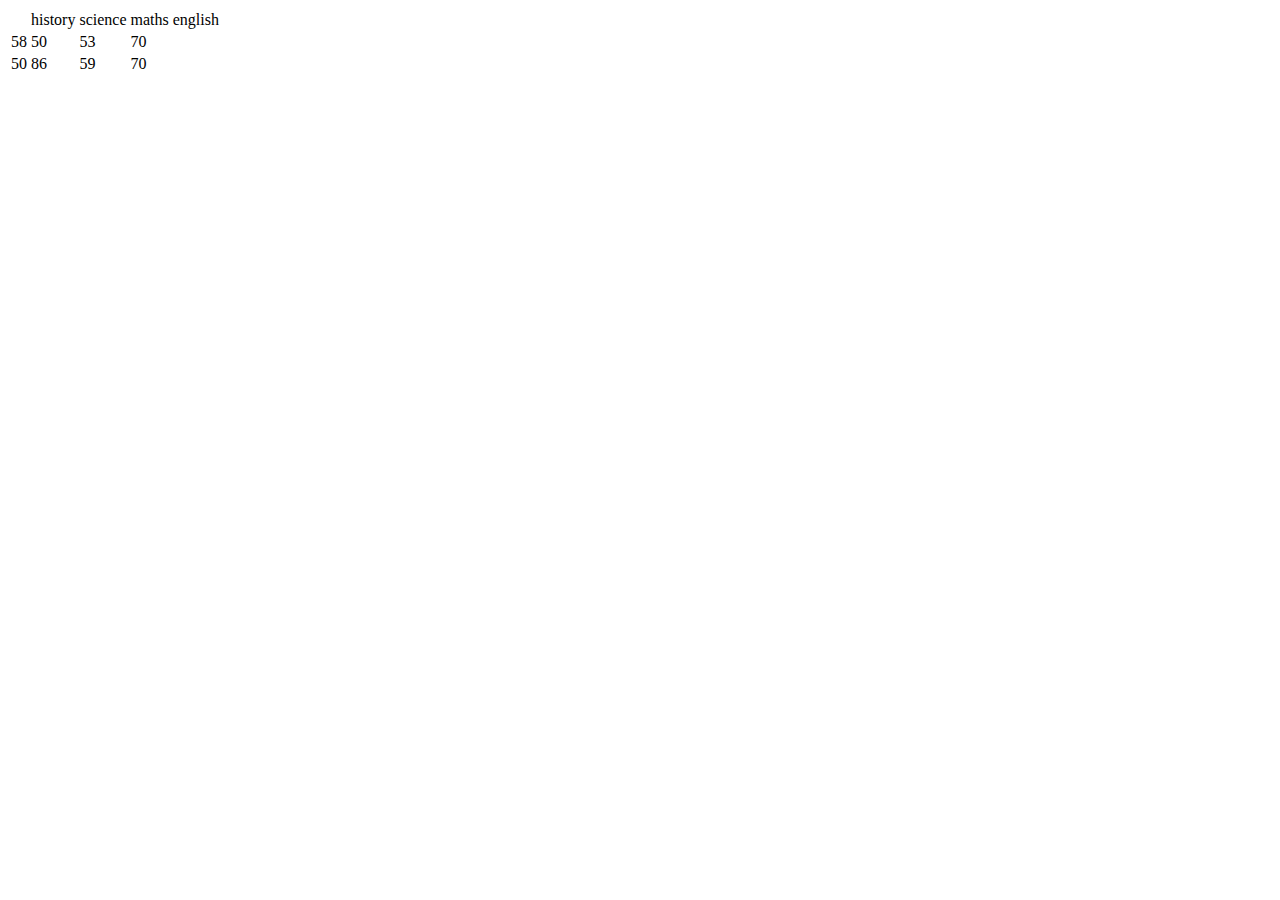
==== index.html @ c4efb58b "Create index.html" ====
<html>
   <head>
    <meta charset="UTF-8">
    <script type="text/javascript" src="script.js"></script>
<link rel="stylesheet" type="text/css" href="style.css">

   </head> 
<body>
   <table>
      <th>
         <td>history</td>
         <td>science</td>
         <td>maths</td>
         <td>english</td> 
      </th>
      <tr>
         <td>58</td>
         <td>50</td>
         <td>53</td>
         <td>70</td>
      </tr>
      <tr>
         <td>50</td>
         <td>86</td>
         <td>59</td>
         <td>70</td>
      </tr>
   </table>
</body>
</html>
---- style.css ----
div{
color:blue;
bgcolor:yellow;
}
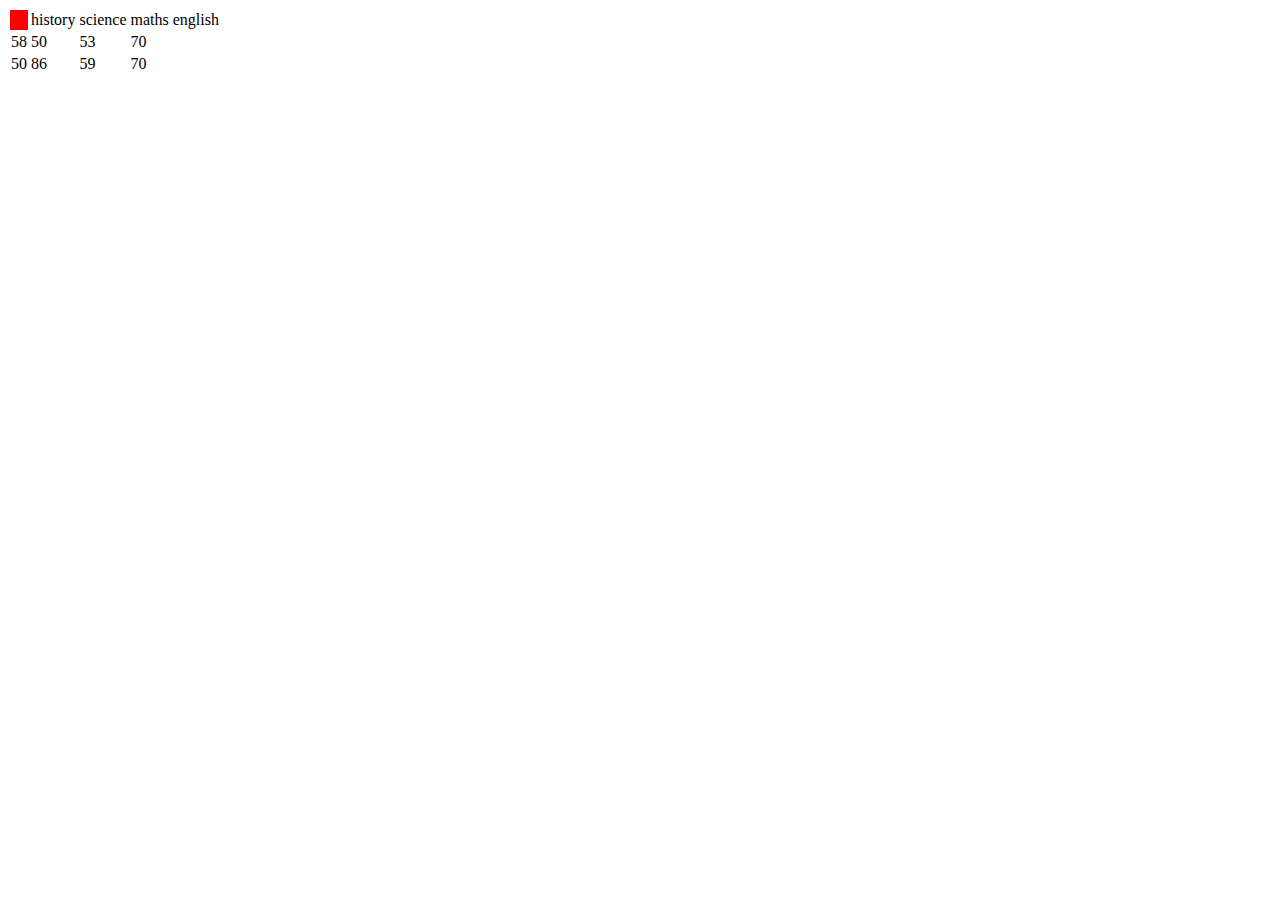
==== commit a74a45d0: "Update index.html" ====
--- a/index.html
+++ b/index.html
@@ -7,7 +7,7 @@
    </head> 
 <body>
    <table>
-      <th>
+      <th style="background:red">
          <td>history</td>
          <td>science</td>
          <td>maths</td>
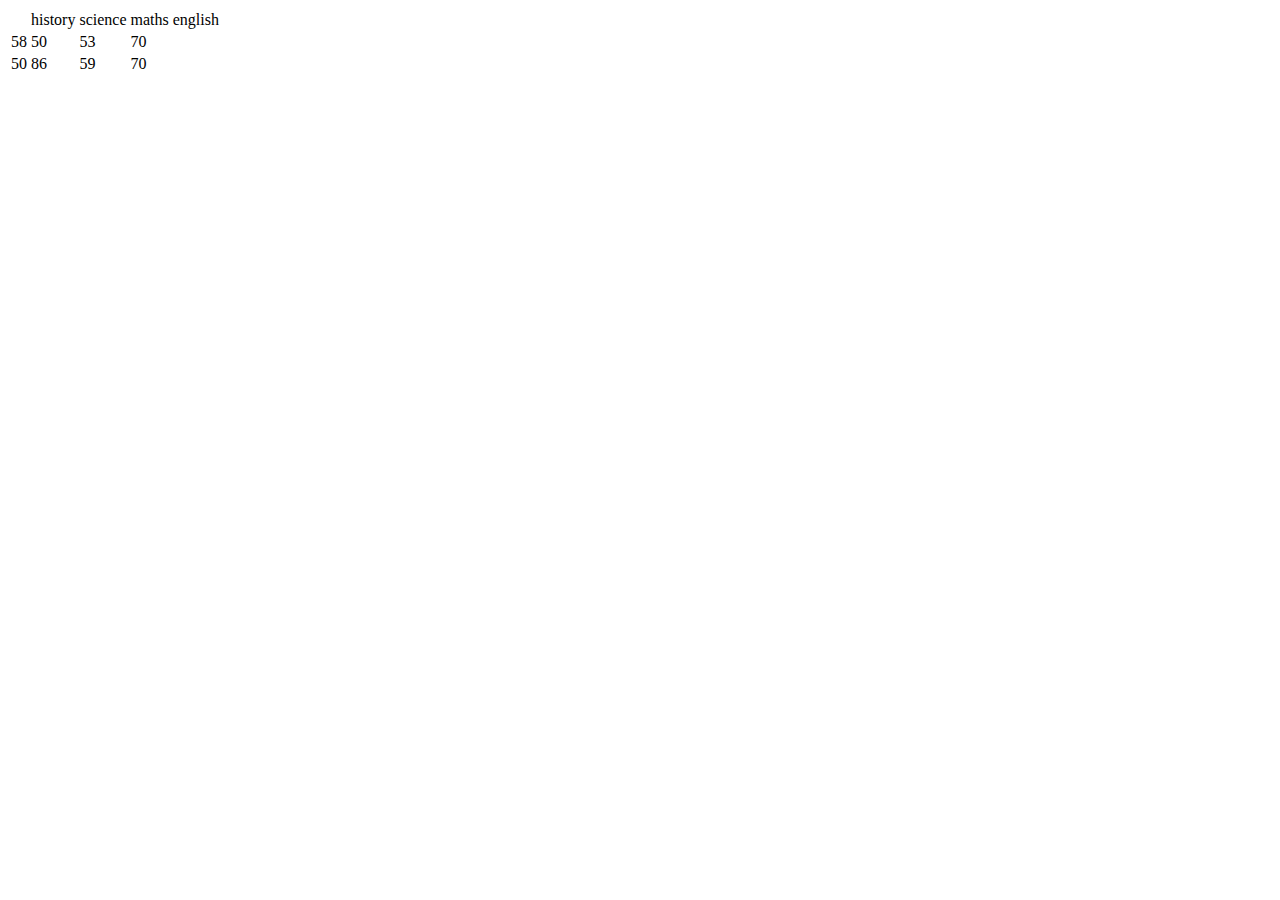
==== commit 96d9f444: "Update index.html" ====
--- a/index.html
+++ b/index.html
@@ -2,12 +2,16 @@
    <head>
     <meta charset="UTF-8">
     <script type="text/javascript" src="script.js"></script>
-<link rel="stylesheet" type="text/css" href="style.css">
+<style>
+   th,td{
+      style="background:red";
+   }
+</style>
 
    </head> 
 <body>
    <table>
-      <th style="background:red">
+      <th>
          <td>history</td>
          <td>science</td>
          <td>maths</td>
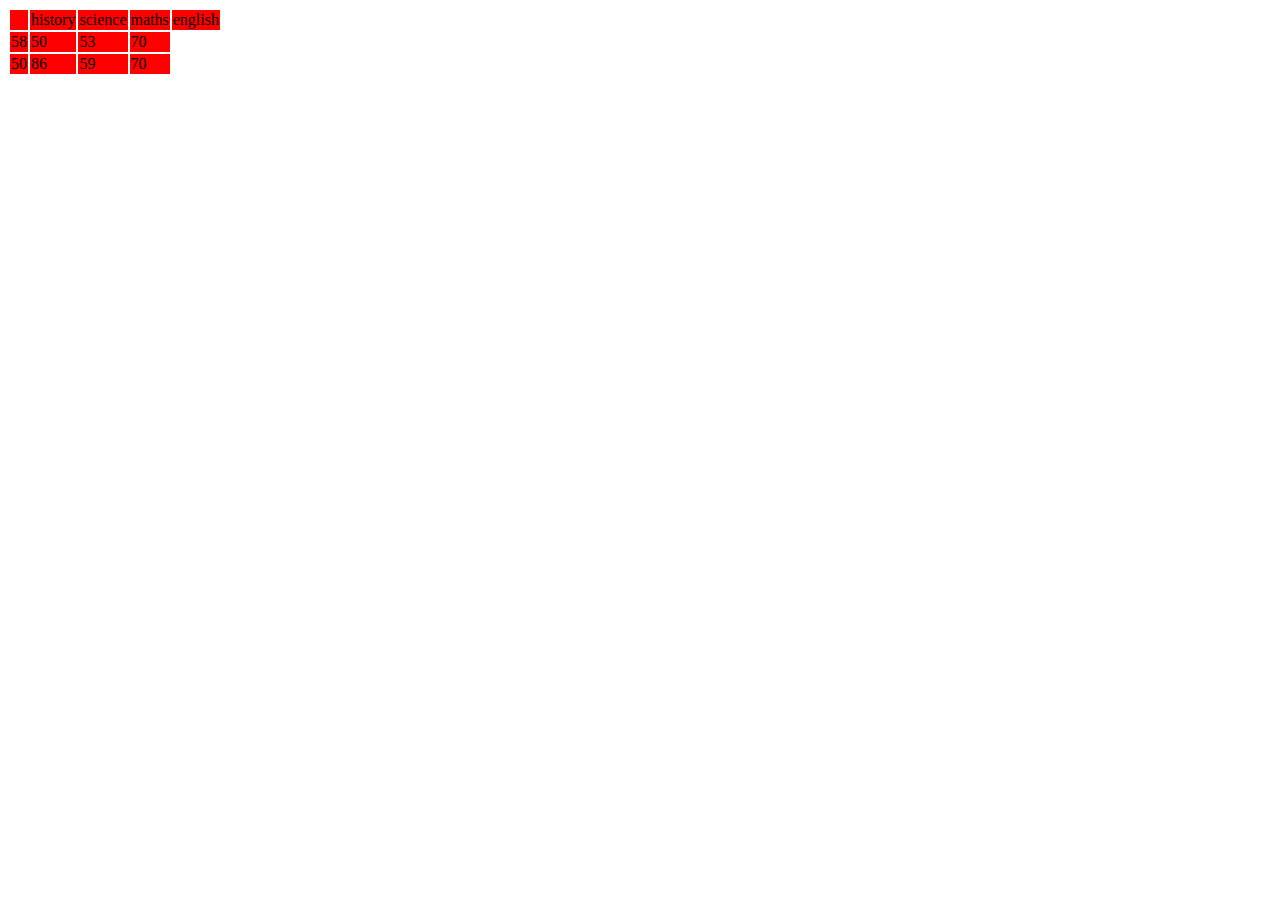
==== commit 1d968eae: "Update index.html" ====
--- a/index.html
+++ b/index.html
@@ -4,7 +4,7 @@
     <script type="text/javascript" src="script.js"></script>
 <style>
    th,td{
-      style="background:red";
+      background:red;
    }
 </style>
 
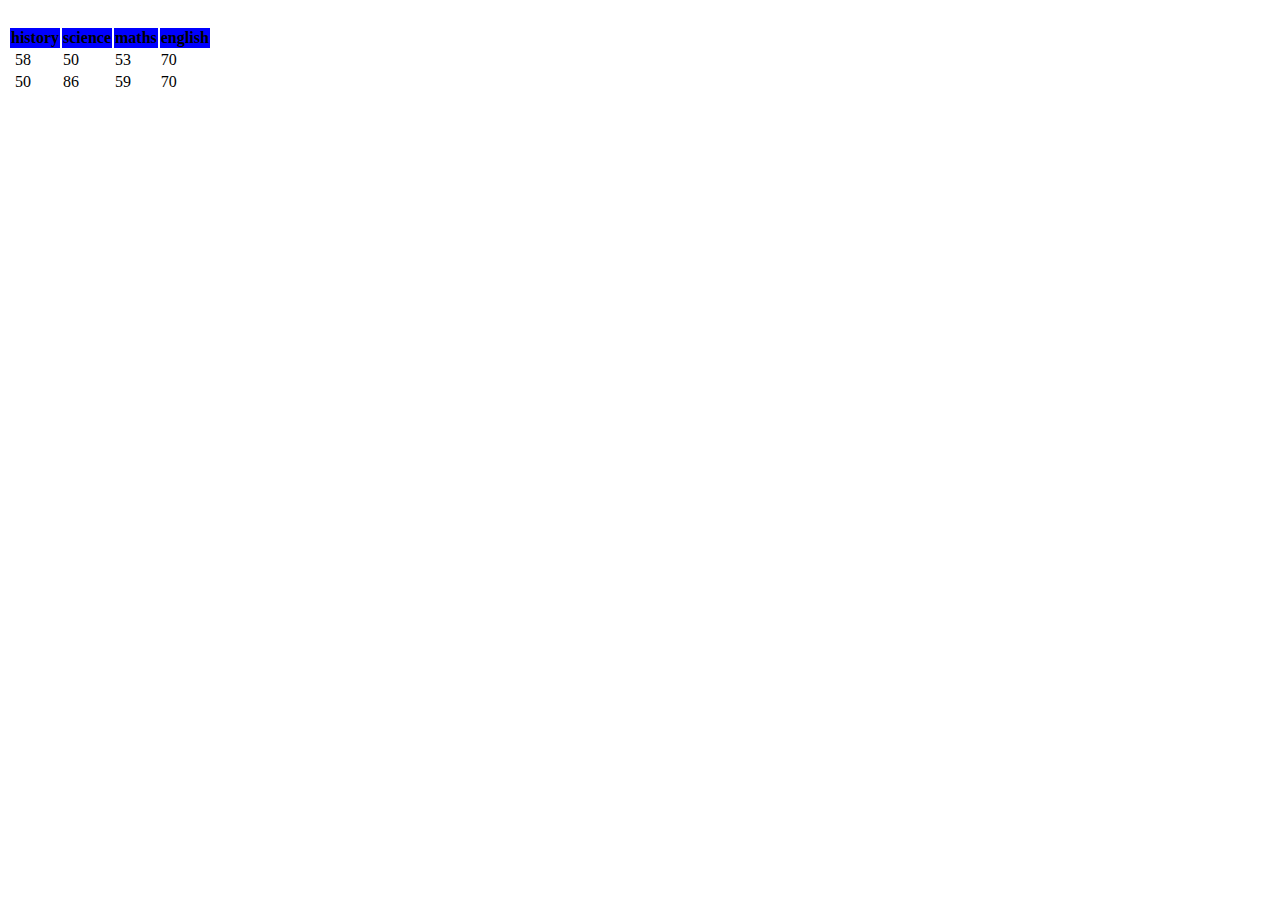
==== commit f077c73c: "updated files" ====
--- a/index.html
+++ b/index.html
@@ -1,34 +1,32 @@
 <html>
    <head>
     <meta charset="UTF-8">
-    <script type="text/javascript" src="script.js"></script>
-<style>
-   th,td{
-      background:red;
-   }
-</style>
+  
+
 
    </head> 
 <body>
    <table>
-      <th>
-         <td>history</td>
-         <td>science</td>
-         <td>maths</td>
-         <td>english</td> 
-      </th>
       <tr>
-         <td>58</td>
+         <th>history</td>
+         <th>science</td>
+         <th>maths</td>
+         <th>english</td> 
+      </tr>
+
+      <tr>
+         <td>&nbsp;58</td>
          <td>50</td>
          <td>53</td>
          <td>70</td>
-      </tr>
+      </tr>&nbsp;
       <tr>
-         <td>50</td>
+         <td>&nbsp;50</td>
          <td>86</td>
          <td>59</td>
          <td>70</td>
       </tr>
    </table>
+<link rel="stylesheet"  href="style.css" >
 </body>
 </html>
--- a/style.css
+++ b/style.css
@@ -0,0 +1,3 @@
+th  {
+background-color:blue;
+}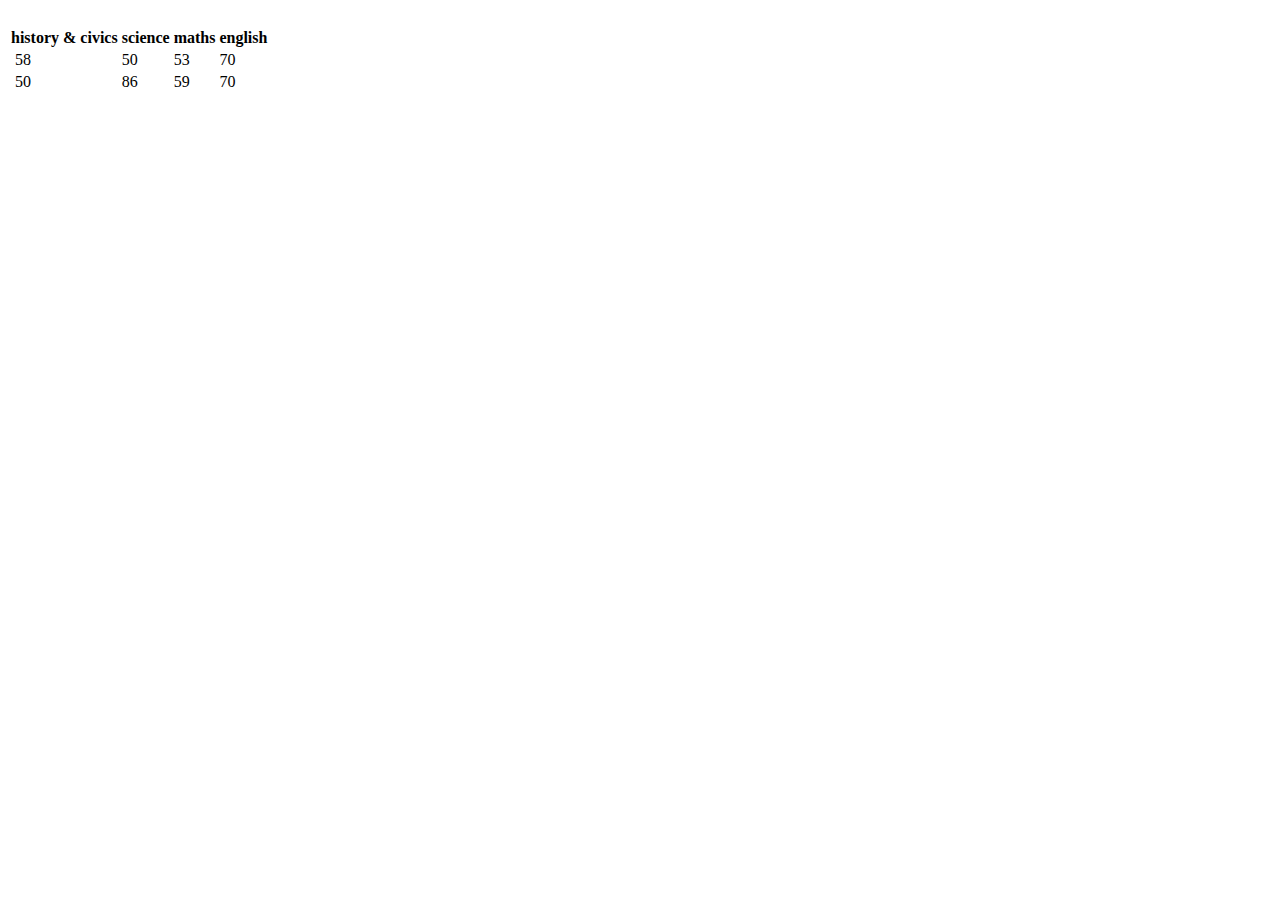
==== commit 7cedee5e: "new changes to index.html" ====
--- a/index.html
+++ b/index.html
@@ -8,7 +8,7 @@
 <body>
    <table>
       <tr>
-         <th>history</td>
+         <th>history &#38; civics</td>
          <th>science</td>
          <th>maths</td>
          <th>english</td> 
